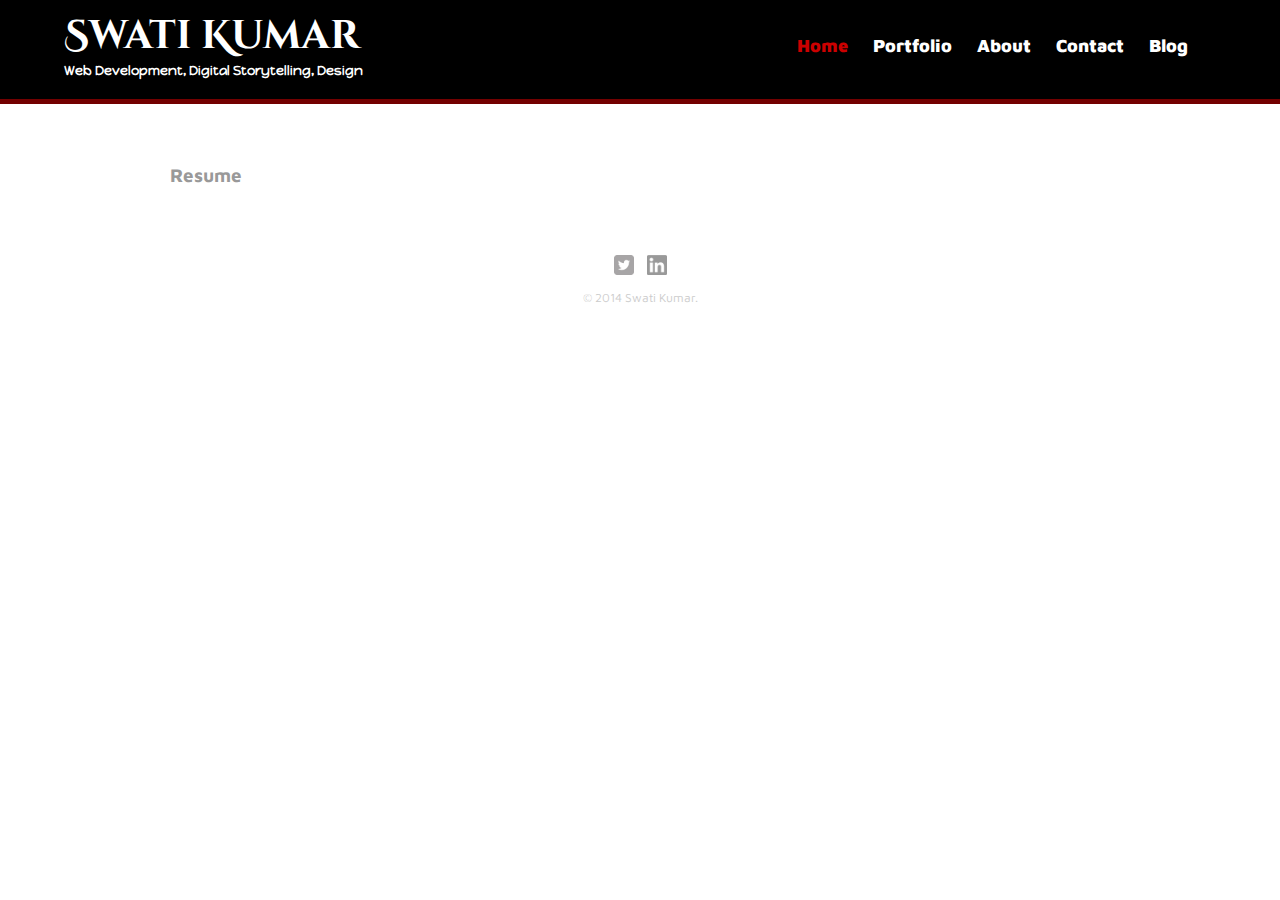
==== home.html @ ea7d3475 "initial commit" ====
<!DOCTYPE html>
<html>
  <head>
    <meta charset="utf-8">
    <title>Swati Kumar | Developer</title>
    <link rel="stylesheet" href="css/normalize.css">
    <link href='http://fonts.googleapis.com/css?family=Maven+Pro:400,700' rel='stylesheet' type='text/css'>
    <link href='http://fonts.googleapis.com/css?family=Happy+Monkey|Cinzel+Decorative:400,900,700' rel='stylesheet' type='text/css'>
    <link href='http://fonts.googleapis.com/css?family=Changa+One|Open+Sans:400italic,700italic,400,700,800' rel='stylesheet' type='text/css'>
    <link rel="stylesheet" href="css/main.css">
    <link rel="stylesheet" href="css/responsive.css">
    <meta name="viewport" content="width=device-width, initial-scale=1.0">
  </head>
  <body>
      <header>
        <a href="home.html" id="logo">
          <h1>Swati Kumar</h1>
          <h2>Web Development, Digital Storytelling, Design</h2>
        </a>
        <nav>
          <ul>
            <li><a href="home.html" class="selected">Home</a></li>
            <li><a href="index.html">Portfolio</a></li>
            <li><a href="about.html">About</a></li>
            <li><a href="contact.html">Contact</a></li>
            <li><a href="http://swati-kumar.com/blog">Blog</a></li>
          </ul>
        </nav>
      </header>
      <div id="wrapper">
        <section>
          <h3>Resume</h3>
          <p></p>
          <p></p>
        </section>
        <footer>
          <a href="http://twitter.com/swatikumar10"><img src="img/twitter-wrap.png" alt="Twitter Logo" class="social-icon"></a>
          <a href="http://linkedin.com/in/swatikumar16"><img src="img/linkedin-wrap.png" alt="LinkedIn Logo" class="social-icon"></a>
          <p>&copy; 2014 Swati Kumar.</p>
        </footer>
      </div>
  </body>
</html>
---- css/main.css ----
/*************************************
GENERAL
*************************************/

body {
  font-family: 'Maven Pro', sans-serif;
}

#wrapper {
  max-width: 940px;
  margin: 0 auto;
  padding: 0 5%;
}

a {
  text-decoration: none;
}

img {
  max-width: 100%;
}

h3 {
  margin: 0 0 1em 0;
}


/*************************************
HEADING
*************************************/

header {
  float: left;
  margin: 0 0 30px 0;
  padding: 5px 0 0 0;
  width: 100%;
}

#logo {
  text-align: center;
  margin: 0;
}

h1 {
  font-family: 'Cinzel Decorative', sans-serif; 
  margin: 15px 0;
  font-size: 1.75em;
  font-weight: bold;
  line-height: 0.8em;
}

h2 {
  font-family: 'Happy Monkey', sans-serif;
  font-size: 1.0em;
  margin: -5px 0 0;
  font-weight: bold; 
}


/*************************************
Navigation
*************************************/

nav {
  text-align: center;
  padding: 10px 0;
  margin: 20px 0;
}

nav ul {
  list-style: none;
  margin: 0 10px;
  padding: 0;
}

nav li {
  display: inline-block;
}

nav a {
  font-weight: 900;
  padding: 15px 10px;
}


/*************************************
Footer
*************************************/

footer {
  font-size: 0.75em;
  text-align: center;
  clear: both;
  padding-top: 50px;
  color: #ccc;
}

.social-icon {
  width: 20px;
  height: 20px;
  margin: 0 5px;
}





/*************************************
PAGE: PORTFOLIO
*************************************/

#gallery {
  margin: 0;
  padding: 0;
  list-style: none;
}

#gallery li {
  float: left;
  width: 45%;
  margin: 2.5%;
  background-color: #f5f5f5;
  color: #bdc3c7;
}

#gallery li a p {
  margin: 0;
  padding: 5%;
  font-size: 0.75em;
  color: #bdc3c7;
}



/*************************************
PAGE: ABOUT
*************************************/

.profile-photo {
  display: block;
  max-width: 150px;
  margin: 0 auto 30px;
  border-radius: 100%;
}

#About {
  text-align: center;
  font-size: 1.3em;
}



/*************************************
PAGE: CONTACT
*************************************/

.contact-info {
  list-style: none;
  padding: 0;
  margin: 0;
  font-size: 0.9em;
}

.contact-info a {
  display: block;
  min-height: 20px;
  background-repeat: no-repeat;
  background-size: 20px 20px;
  padding: 0 0 0 30px;
  margin: 0 0 10px;
}

.contact-info li.phone a {
  background-image: url('../img/phone.png');
}

.contact-info li.mail a {
  background-image: url('../img/mail.png');
}

.contact-info li.twitter a {
  background-image: url('../img/twitter.png');
}




/*************************************
COLORS
*************************************/

/* site body */
body {
  background-color: #fff;
  color: #999;
}

/* black header */
header {
  background-color: #000000;
  border-color: #730000;
}

/* nav background on mobile */
nav {
  background: #000000;
}

/* logo text */
h1, h2 {
  color: #fff;
}

/* links */
a {
  color: #cc0000;
}

/* nav link */
nav a, nav a:visited {
  color: #fff;
}

/* selected nav link */
nav a.selected, nav a:hover {
  color: #cc0000
}
---- css/responsive.css ----
@media screen and (min-width: 480px) {
  
  /*************************************
  TWO COLUMN LAYOUT
  *************************************/

  #primary {
    width: 50%;
    float: left;
  }
  
  #secondary {
    width: 40%;
    float: right;
  }
    
  /*************************************
  PAGE: PORTFOLIO
  *************************************/
  
  #gallery li {
    width: 28.3333%;
  }
  
  #gallery li:nth-child(4n) {
    clear: left;
  }
  
}


  /*************************************
  PAGE: ABOUT
  *************************************/

  /*.profile-photo {
    float: left;
    margin: 0 5% 80px 0;
  }*/


@media screen and (min-width: 660px) {
  
  /*************************************
  HEADER
  *************************************/
  
  nav {
    background: none;
    float: right;
    font-size: 1.125em;
    margin-right: right;
    width: 45%;  
  }
  
  #logo {
    float: left;
    margin-left: 5%;
    text-align: left;
    width: 45%;
  }
  
  h1 {
    font-size: 2.5em;
  }
  
  h2 {
    font-size: 0.825em;
    margin-bottom: 20px;
  }
  
  header {
    border-bottom: 5px solid #730000;
    margin-bottom: 60px;
  }
  
}
  
  
  
  
  













  
  
  
  
  
  
  
  
  
  
  
}
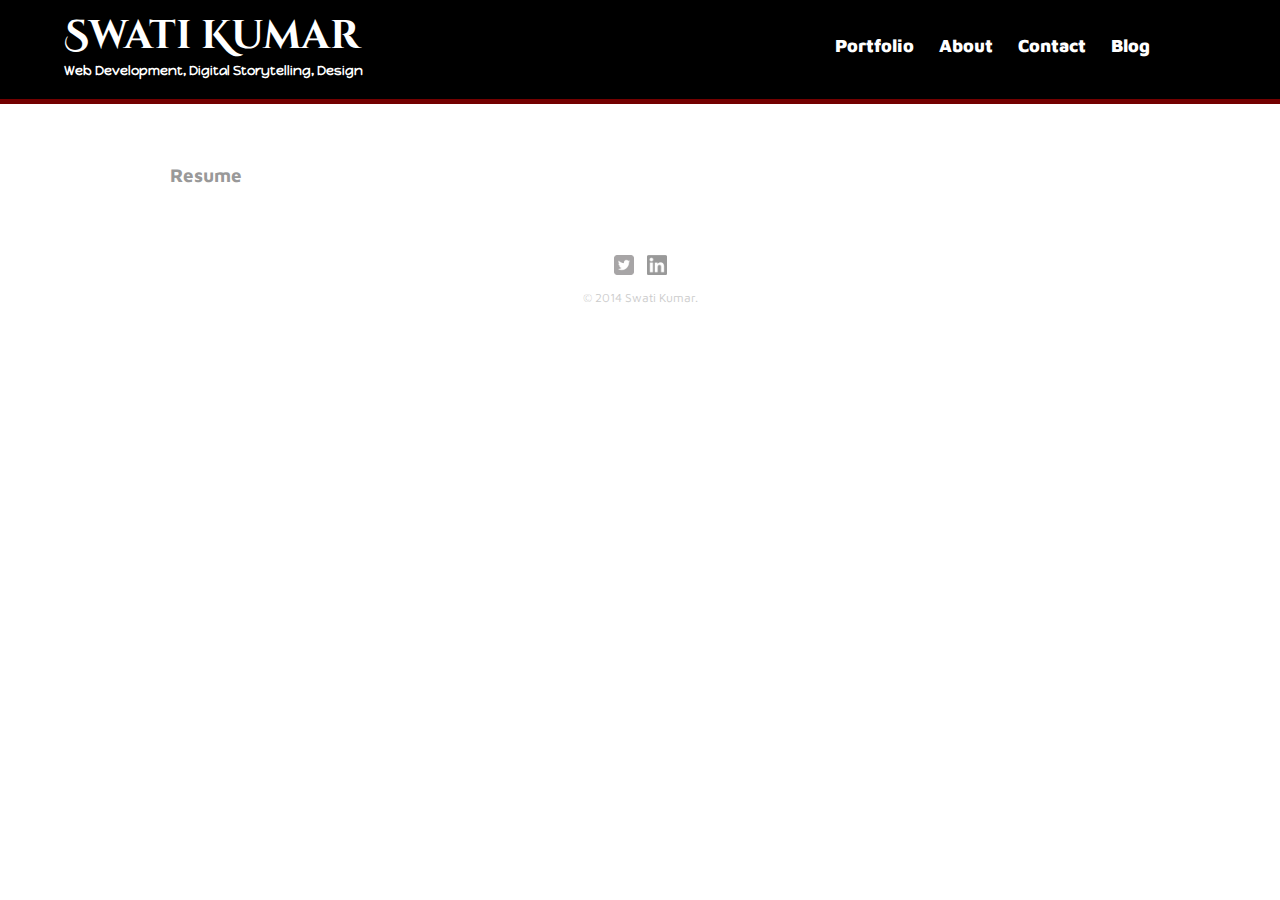
==== commit 0b4083a7: "Update home.html" ====
--- a/home.html
+++ b/home.html
@@ -10,6 +10,10 @@
     <link rel="stylesheet" href="css/main.css">
     <link rel="stylesheet" href="css/responsive.css">
     <meta name="viewport" content="width=device-width, initial-scale=1.0">
+    <meta name="title" content"Swati Kumar">
+    <meta name="author" content"Swati Kumar">
+    <meta name="description" content"Full Stack Web Developer, HTML, CSS, MEAN Stack, Digital and Content Marketing, Design">
+    <meta name="image" content"http://swati-kumar.com/img/Headshot1.png">
   </head>
   <body>
       <header>
@@ -19,7 +23,6 @@
         </a>
         <nav>
           <ul>
-            <li><a href="home.html" class="selected">Home</a></li>
             <li><a href="index.html">Portfolio</a></li>
             <li><a href="about.html">About</a></li>
             <li><a href="contact.html">Contact</a></li>
